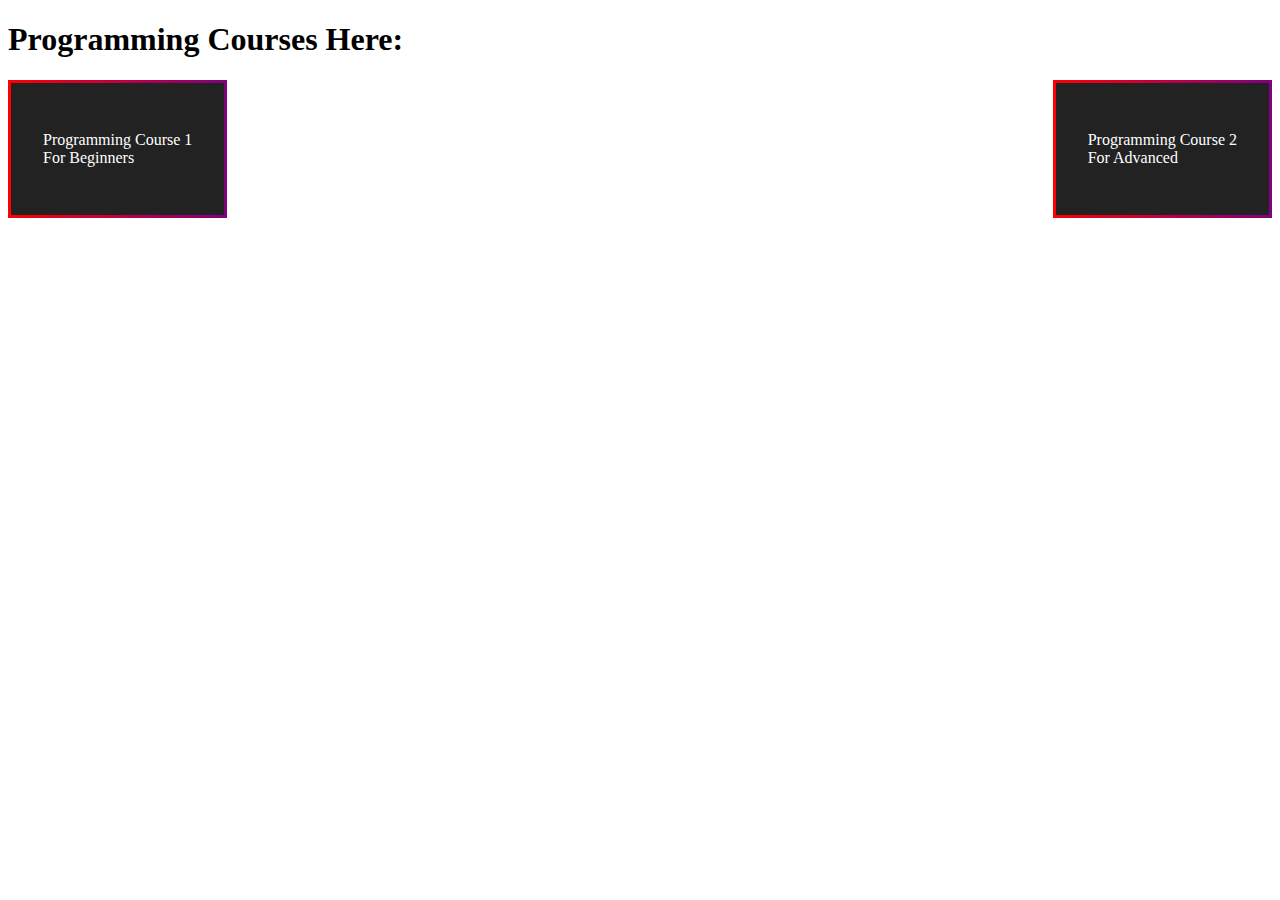
==== index.html @ 2ea3177b "Update index.html" ====
<!DOCTYPE html>
<html>
  <head>
    <title>FREE Programming Courses</title>
  </head>
  <body>
    <h1>Programming Courses Here:</h1>
    <a href='thedeciphers.org'>
        <div style="float: left; max-width: 250px; padding: 1rem; position: relative; background: linear-gradient(to right, red, purple); padding: 3px;"> 
          <div style="background: #222; color: white; padding: 2rem;">
            <p>Programming Course 1 <br> For Beginners</p>
          </div>
        </div>
    </a>
    <a href='thedeciphers.org'>
        <div style="float: right; max-width: 250px; padding: 1rem; position: relative; background: linear-gradient(to right, red, purple); padding: 3px;"> 
          <div style="background: #222; color: white; padding: 2rem;">
            <p>Programming Course 2 <br> For Advanced</p>
          </div>
        </div>
    </a>
  </body>
</html>
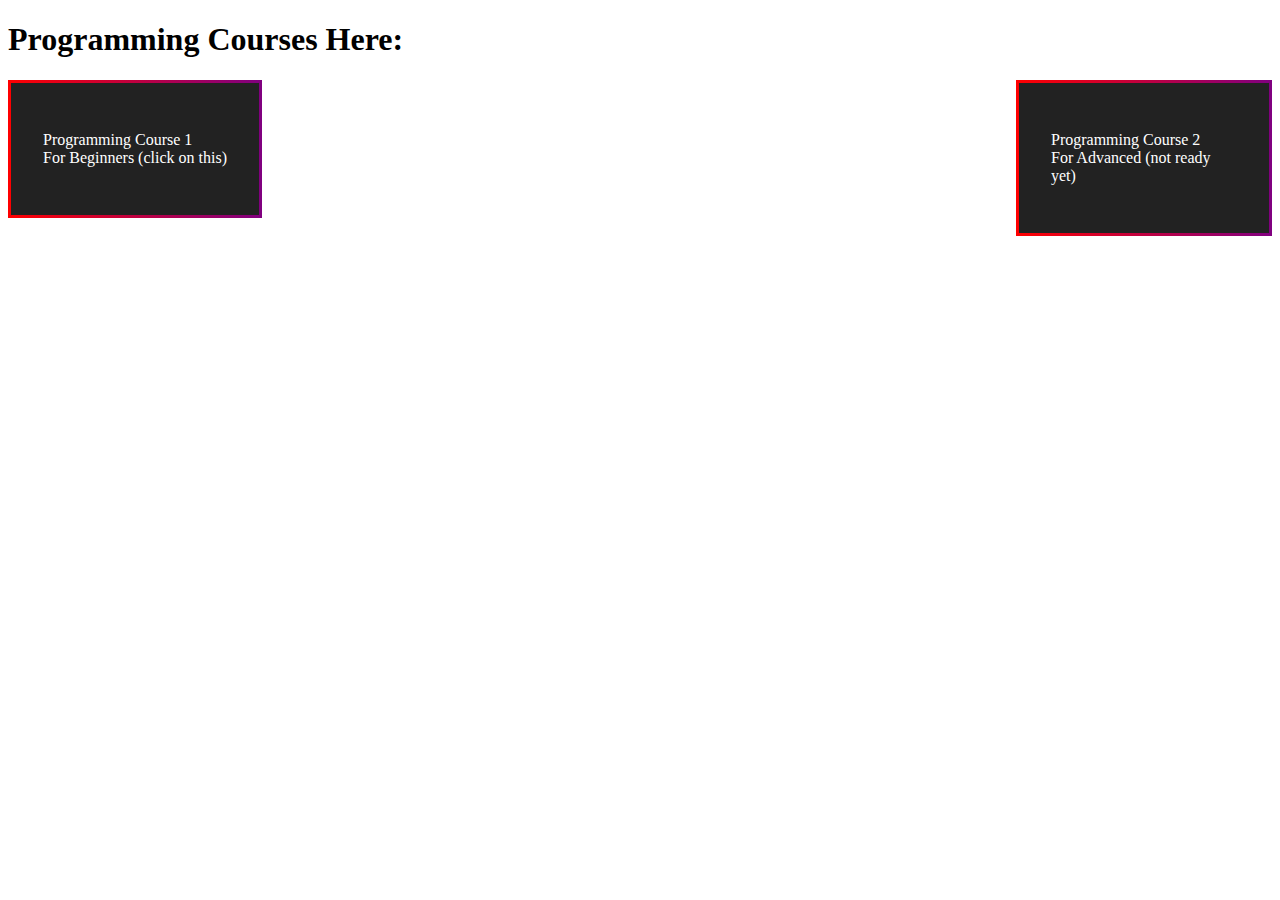
==== commit 27523330: "Update index.html" ====
--- a/index.html
+++ b/index.html
@@ -5,17 +5,17 @@
   </head>
   <body>
     <h1>Programming Courses Here:</h1>
-    <a href='thedeciphers.org'>
+    <a href='course1.html'>
         <div style="float: left; max-width: 250px; padding: 1rem; position: relative; background: linear-gradient(to right, red, purple); padding: 3px;"> 
           <div style="background: #222; color: white; padding: 2rem;">
-            <p>Programming Course 1 <br> For Beginners</p>
+            <p>Programming Course 1 <br> For Beginners (click on this)</p>
           </div>
         </div>
     </a>
-    <a href='thedeciphers.org'>
+    <a href='http://thedeciphers.org'>
         <div style="float: right; max-width: 250px; padding: 1rem; position: relative; background: linear-gradient(to right, red, purple); padding: 3px;"> 
           <div style="background: #222; color: white; padding: 2rem;">
-            <p>Programming Course 2 <br> For Advanced</p>
+            <p>Programming Course 2 <br> For Advanced (not ready yet)</p>
           </div>
         </div>
     </a>
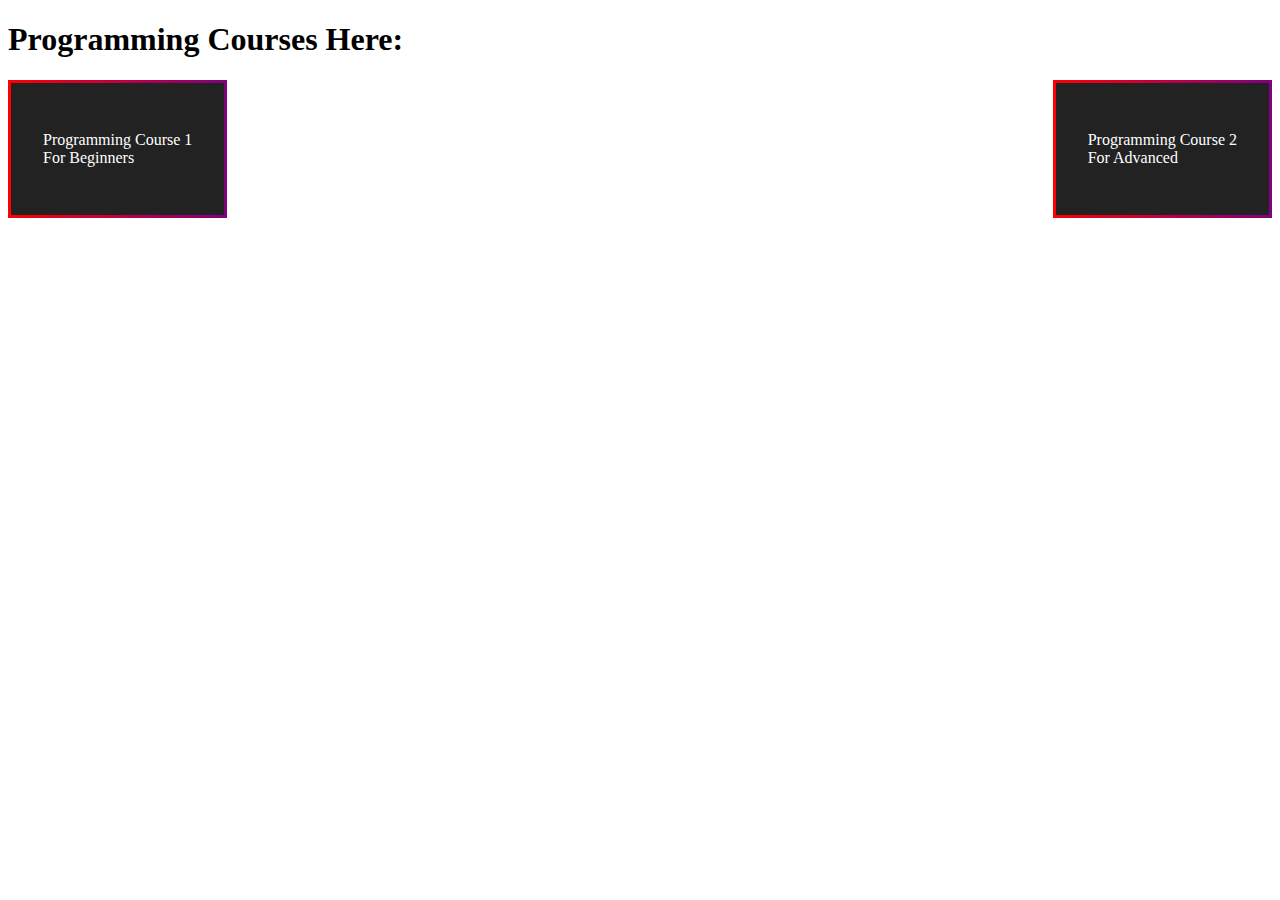
==== commit 3901605e: "Update index.html" ====
--- a/index.html
+++ b/index.html
@@ -8,14 +8,14 @@
     <a href='course1.html'>
         <div style="float: left; max-width: 250px; padding: 1rem; position: relative; background: linear-gradient(to right, red, purple); padding: 3px;"> 
           <div style="background: #222; color: white; padding: 2rem;">
-            <p>Programming Course 1 <br> For Beginners (click on this)</p>
+            <p>Programming Course 1 <br> For Beginners</p>
           </div>
         </div>
     </a>
-    <a href='http://thedeciphers.org'>
+    <a href='course2.html'>
         <div style="float: right; max-width: 250px; padding: 1rem; position: relative; background: linear-gradient(to right, red, purple); padding: 3px;"> 
           <div style="background: #222; color: white; padding: 2rem;">
-            <p>Programming Course 2 <br> For Advanced (not ready yet)</p>
+            <p>Programming Course 2 <br> For Advanced</p>
           </div>
         </div>
     </a>
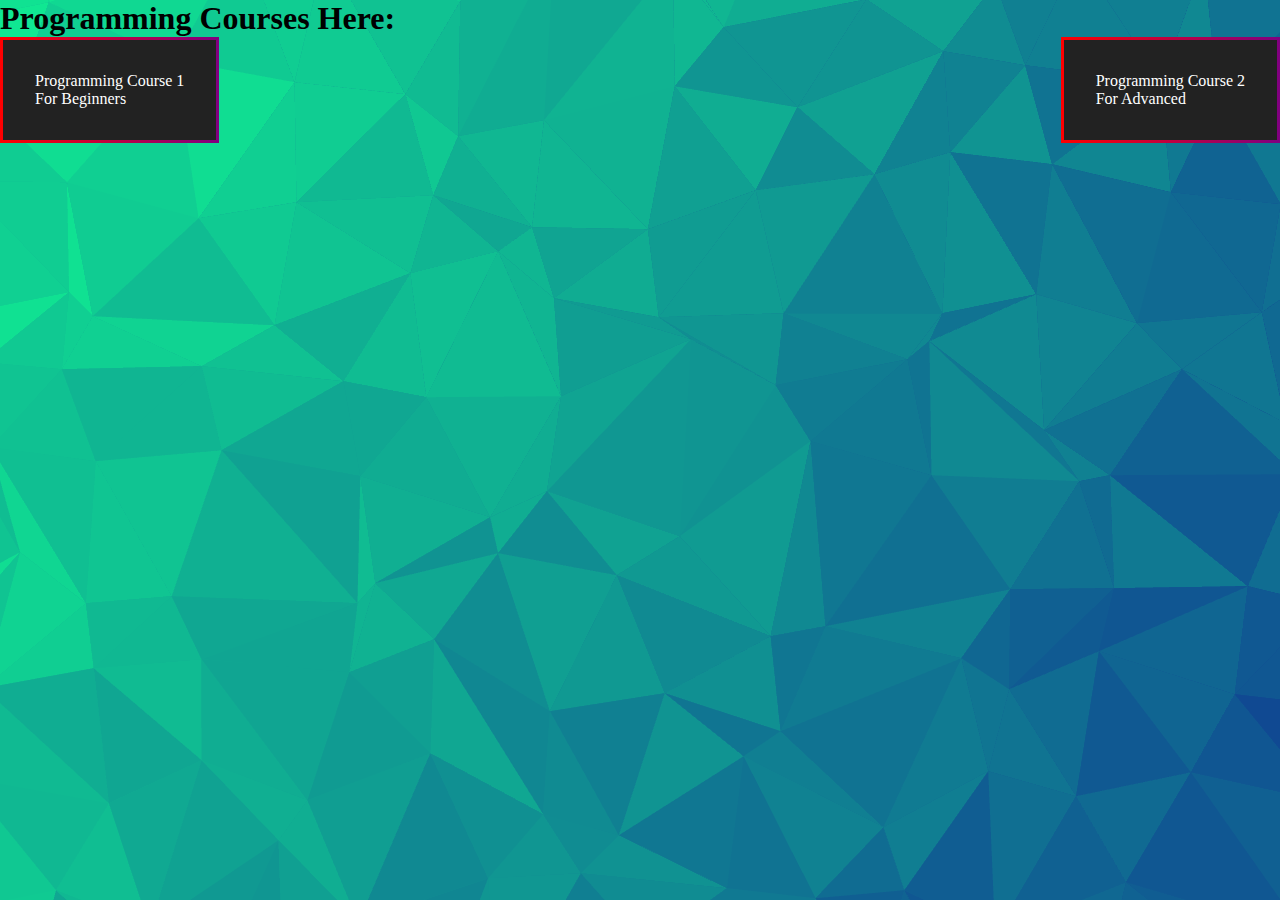
==== commit 13dc2709: "Update index.html" ====
--- a/index.html
+++ b/index.html
@@ -2,6 +2,7 @@
 <html>
   <head>
     <title>FREE Programming Courses</title>
+    <link rel="stylesheet" href="index.css">
   </head>
   <body>
     <h1>Programming Courses Here:</h1>
--- a/index.css
+++ b/index.css
@@ -0,0 +1,282 @@
+*{
+    margin: 0;
+    padding: 0;
+    box-sizing: border-box;
+}
+
+html, body{
+    height: 100%;
+}
+
+
+body{
+    font-family: 'Montserrat', serif;
+    background-image: url('hi.png');
+}
+
+main{
+    width: 100%;
+    min-height: 100vh;
+    display: flex;
+    flex-direction: column;
+    justify-content: center;
+    align-items: center;
+    background-color: black;
+    background: url('../assets/background_image.jpg');
+    background-color : black;
+    background-repeat: no-repeat;
+    background-size: cover;
+    background-position: center;
+}
+
+.game-quiz-container{
+    width: 40rem;
+    height: 30rem;
+    background-color: lightgray;
+    display: flex;
+    flex-direction: column;
+    align-items: center;
+    justify-content: space-around;
+    border-radius: 30px;
+}
+
+.game-details-container{
+    width: 80%;
+    height: 4rem;
+    display: flex;
+    justify-content: space-around;
+    align-items: center;
+}
+
+.game-details-container h1{
+    font-size: 1.2rem;
+}
+
+.game-question-container{
+    width: 80%;
+    height: 8rem;
+    display: flex;
+    align-items: center;
+    justify-content: center;
+    border: 2px solid darkgray;
+    border-radius: 25px;
+}
+
+.game-question-container h1{
+    font-size: 1.1rem;
+    text-align: center;
+    padding: 3px;
+}
+
+.game-options-container{
+    width: 80%;
+    height: 12rem;
+    display: flex;
+    flex-wrap: wrap;
+    align-items: center;
+    justify-content: space-around;
+}
+
+.game-options-container span{
+    width: 45%;
+    height: 3rem;
+    border: 2px solid darkgray;
+    border-radius: 20px;
+    overflow: hidden;
+}
+span label{
+    width: 100%;
+    height: 100%;
+    display: flex;
+    align-items: center;
+    justify-content: center;
+    cursor: pointer;
+    transition: transform 0.3s;
+    font-weight: 600;
+    color: rgb(22, 22, 22);
+}
+
+span label:hover{
+    -ms-transform: scale(1.12);
+    -webkit-transform: scale(1.12);
+    transform: scale(1.12);
+    color: white;
+}
+
+input[type="radio"] {
+    position: relative;
+    display: none;
+}
+
+
+input[type=radio]:checked ~ .option {
+    background: paleturquoise;
+}
+
+.next-button-container{
+    width: 50%;
+    height: 3rem;
+    display: flex;
+    justify-content: center;
+}
+.next-button-container button{
+    width: 8rem;
+    height: 2rem;
+    border-radius: 10px;
+    background: none;
+    color: rgb(25, 25, 25);
+    font-weight: 600;
+    border: 2px solid gray;
+    cursor: pointer;
+    outline: none;
+}
+.next-button-container button:hover{
+    background-color: rgb(143, 93, 93);
+}
+
+.modal-container{
+    display: none;
+    position: fixed;
+    z-index: 1; 
+    left: 0;
+    top: 0;
+    width: 100%; 
+    height: 100%; 
+    overflow: auto; 
+    background-color: rgb(0,0,0); 
+    background-color: rgba(0,0,0,0.4); 
+    flex-direction: column;
+    align-items: center;
+    justify-content: center; 
+    -webkit-animation: fadeIn 1.2s ease-in-out;
+    animation: fadeIn 1.2s ease-in-out;
+}
+
+.modal-content-container{
+    height: 20rem;
+    width: 25rem;
+    background-color: rgb(43, 42, 42);
+    display: flex;
+    flex-direction: column;
+    align-items: center;
+    justify-content: space-around;
+    border-radius: 25px;
+}
+
+.modal-content-container h1{
+    font-size: 1.3rem;
+    height: 3rem;
+    color: lightgray;
+    text-align: center;
+}
+
+.grade-details{
+    width: 15rem;
+    height: 10rem;
+    display: flex;
+    flex-direction: column;
+    align-items: center;
+    justify-content: space-around;
+}
+
+.grade-details p{
+    color: white;
+    text-align: center;
+}
+
+.modal-button-container{
+    height: 2rem;
+    width: 100%;
+    display: flex;
+    align-items: center;
+    justify-content: center;
+}
+
+.modal-button-container button{
+    width: 10rem;
+    height: 2rem;
+    background: none;
+    outline: none;
+    border: 1px solid rgb(252, 242, 241);
+    color: white;
+    font-size: 1.1rem;
+    cursor: pointer;
+    border-radius: 20px;
+}
+.modal-button-container button:hover{
+    background-color: rgb(83, 82, 82);
+}
+
+@media(min-width : 300px) and (max-width : 350px){
+    .game-quiz-container{
+        width: 90%;
+        height: 80vh;
+     }
+     .game-details-container h1{
+        font-size: 0.8rem;
+     }
+
+     .game-question-container{
+        height: 6rem;
+     }
+     .game-question-container h1{
+       font-size: 0.9rem;
+    }
+
+    .game-options-container span{
+        width: 90%;
+        height: 2.5rem;
+    }
+    .game-options-container span label{
+        font-size: 0.8rem;
+    }
+    .modal-content-container{
+        width: 90%;
+        height: 25rem;
+    }
+
+    .modal-content-container h1{
+        font-size: 1.2rem;
+    }
+}
+
+@media(min-width : 350px) and (max-width : 700px){
+   .game-quiz-container{
+       width: 90%;
+       height: 80vh;
+    }
+    .game-details-container h1{
+        font-size: 1rem;
+    }
+
+    .game-question-container{
+        height: 8rem;
+    }
+
+    .game-question-container h1{
+        font-size: 0.9rem;
+     }
+
+    .game-options-container span{
+        width: 90%;
+    }
+    .modal-content-container{
+        width: 90%;
+        height: 25rem;
+    }
+    .modal-content-container h1{
+        font-size: 1.2rem;
+    }
+}
+
+
+
+@keyframes fadeIn {
+    from {opacity: 0;}
+    to {opacity:1 ;}
+  }
+
+  @-webkit-keyframes fadeIn {
+    from {opacity: 0;}
+    to {opacity: 1;}
+  }
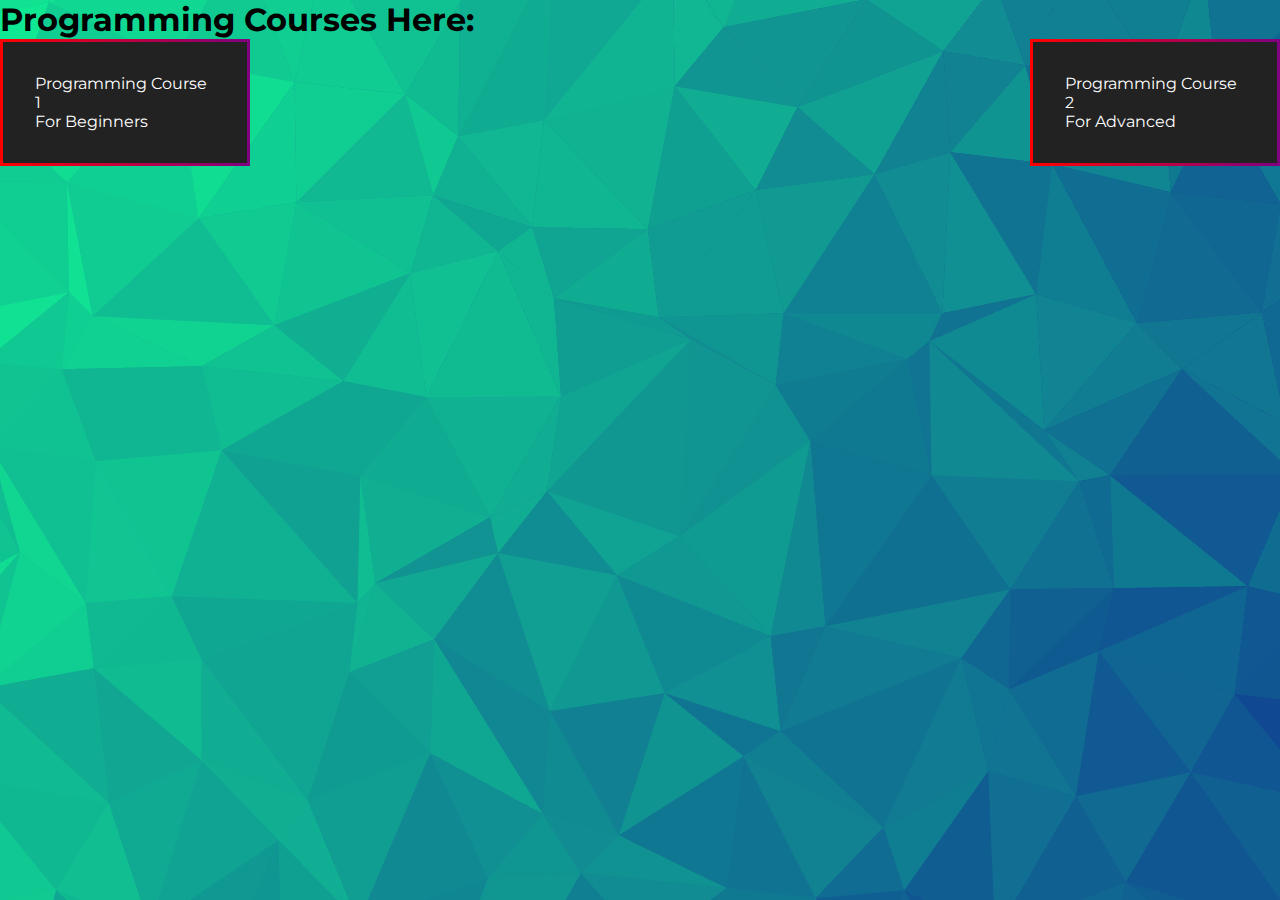
==== commit 4a207fcb: "Update index.html" ====
--- a/index.html
+++ b/index.html
@@ -3,6 +3,9 @@
   <head>
     <title>FREE Programming Courses</title>
     <link rel="stylesheet" href="index.css">
+    <link rel="preconnect" href="https://fonts.googleapis.com">
+    <link rel="preconnect" href="https://fonts.gstatic.com" crossorigin>
+    <link href="https://fonts.googleapis.com/css2?family=Montserrat:ital,wght@0,100..900;1,100..900&display=swap" rel="stylesheet">
   </head>
   <body>
     <h1>Programming Courses Here:</h1>
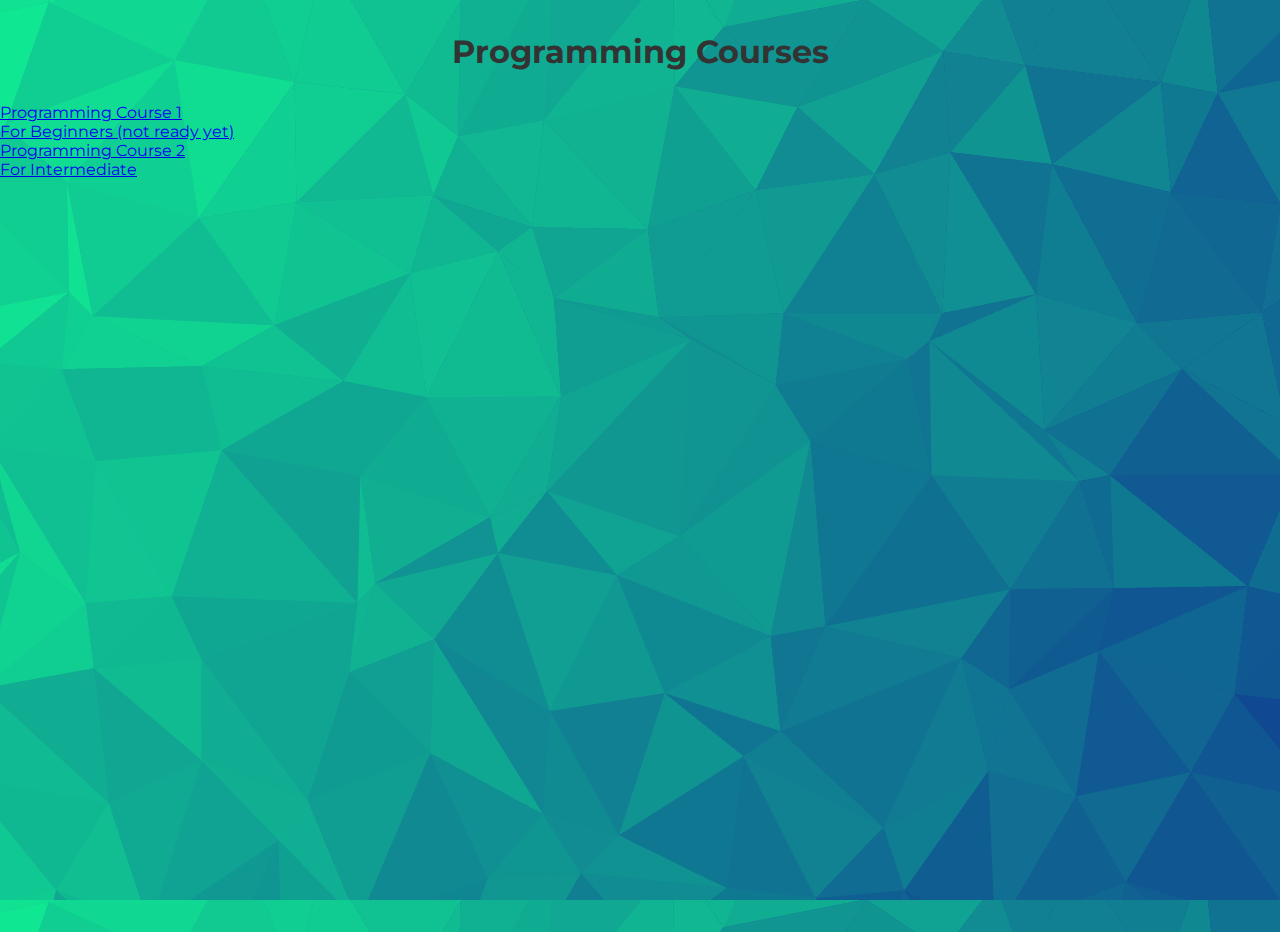
==== commit aebfac2a: "Update index.html" ====
--- a/index.html
+++ b/index.html
@@ -1,27 +1,27 @@
 <!DOCTYPE html>
-<html>
+<html lang="en">
   <head>
+    <meta charset="UTF-8">
+    <meta name="viewport" content="width=device-width, initial-scale=1.0">
     <title>FREE Programming Courses</title>
     <link rel="stylesheet" href="index.css">
     <link rel="preconnect" href="https://fonts.googleapis.com">
     <link rel="preconnect" href="https://fonts.gstatic.com" crossorigin>
-    <link href="https://fonts.googleapis.com/css2?family=Montserrat:ital,wght@0,100..900;1,100..900&display=swap" rel="stylesheet">
+    <link href="https://fonts.googleapis.com/css2?family=Montserrat:wght@400;600;900&display=swap" rel="stylesheet">
   </head>
   <body>
-    <h1>Programming Courses Here:</h1>
-    <a href='course1.html'>
-        <div style="float: left; max-width: 250px; padding: 1rem; position: relative; background: linear-gradient(to right, red, purple); padding: 3px;"> 
-          <div style="background: #222; color: white; padding: 2rem;">
-            <p>Programming Course 1 <br> For Beginners</p>
-          </div>
+    <h1 style='font-family: "Montserrat", sans-serif; text-align: center; margin: 2rem 0; color: #333;'>Programming Courses</h1>
+    <div class="courses-container">
+      <a href="course1.html" class="course-card">
+        <div class="course-content">
+          <p>Programming Course 1 <br> For Beginners (not ready yet)</p>
         </div>
-    </a>
-    <a href='course2.html'>
-        <div style="float: right; max-width: 250px; padding: 1rem; position: relative; background: linear-gradient(to right, red, purple); padding: 3px;"> 
-          <div style="background: #222; color: white; padding: 2rem;">
-            <p>Programming Course 2 <br> For Advanced</p>
-          </div>
+      </a>
+      <a href="course2.html" class="course-card">
+        <div class="course-content">
+          <p>Programming Course 2 <br> For Intermediate</p>
         </div>
-    </a>
+      </a>
+    </div>
   </body>
 </html>
